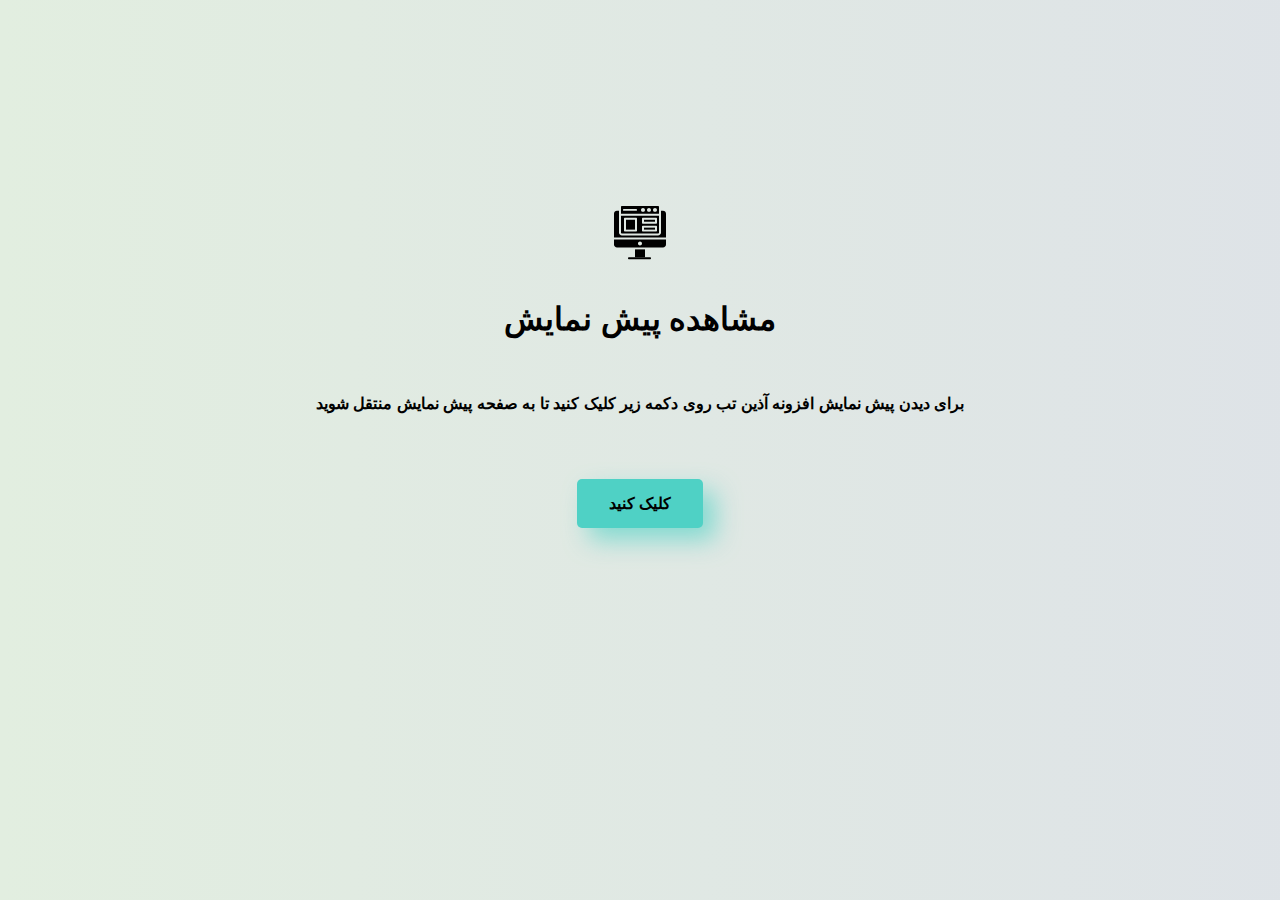
==== one/index.html @ 487625a3 "z" ====
<html>
<head>
<link href="https://fonts.cdnfonts.com/css/iranian-sans" rel="stylesheet">
<style>
.button {
  border: none;
  color: black;
  padding: 15px 32px;
  text-align: center;
  text-decoration: none;
  display: inline-block;
  font-size: 16px;
  margin: 50px 2px;
  cursor: pointer;
  font-family: 'Iranian Sans', sans-serif;
  text-transform: uppercase;
    font-weight: 700;
    background: #4FD1C5;
    box-shadow: 12px 12px 24px rgba(79,209,197,.64);
    transition: all 0.3s ease-in-out 0s;
    position: relative;
    border-radius: 5px;
}

.button:hover {
    color: #fff;
    transform: translateY(-6px);
  }
  
  button::after {
    content: '';
    width: 20px; height: 20px;
    border-radius: 50%;
    border: 6px solid #00FFCB;
    position: absolute;
    z-index: -1;
    top: 50%;
    left: 50%;
    transform: translate(-50%, -50%);
    animation: ring 1.5s infinite;
  }
  
  button:hover::after, button:focus::after {
    animation: none;
    display: none;
  }
  
  @keyframes ring {
    0% {
      width: 30px;
      height: 30px;
      opacity: 1;
    }
    100% {
      width: 300px;
      height: 300px;
      opacity: 0;
    }
  }
body {
    text-align: center;
    font-family: 'Iranian Sans', sans-serif;
    background: linear-gradient(270deg, #d5e3df, #d1edf3, #d8d1f3, #e2eee0);
    background-size: 800% 800%;

    -webkit-animation: AnimationName 30s ease infinite;
    -moz-animation: AnimationName 30s ease infinite;
    -o-animation: AnimationName 30s ease infinite;
    animation: AnimationName 30s ease infinite;
}

@-webkit-keyframes AnimationName {
    0%{background-position:0% 50%}
    50%{background-position:100% 50%}
    100%{background-position:0% 50%}
}
@-moz-keyframes AnimationName {
    0%{background-position:0% 50%}
    50%{background-position:100% 50%}
    100%{background-position:0% 50%}
}
@-o-keyframes AnimationName {
    0%{background-position:0% 50%}
    50%{background-position:100% 50%}
    100%{background-position:0% 50%}
}
@keyframes AnimationName {
    0%{background-position:0% 50%}
    50%{background-position:100% 50%}
    100%{background-position:0% 50%}
}

.button1 {background-color: #4CAF50;} /* Green */
.button2 {background-color: #008CBA;} /* Blue */
</style>
</head>
<meta name="theme-color" content="#008CBA" />
<body>
    <div style="margin-top: 200px;">
      <div style="width: 5%; margin: 0 auto;">
        <img src="/one/noun_Landing Page_3570726.svg" alt="">
      </div>
<h1>مشاهده پیش نمایش</h1>

<br>
<p style="font-weight: 700;">برای دیدن پیش نمایش افزونه آذین تب روی دکمه زیر کلیک کنید تا به صفحه پیش نمایش منتقل شوید</p>
<!-- <a href="../" target="_blank" class="button button2">کلیک کنید</a> -->
<div class="wrap">
<a href="../" target="_blank"><button class="button">کلیک کنید</button></a>
  </div>
</div>
</body>
</html>
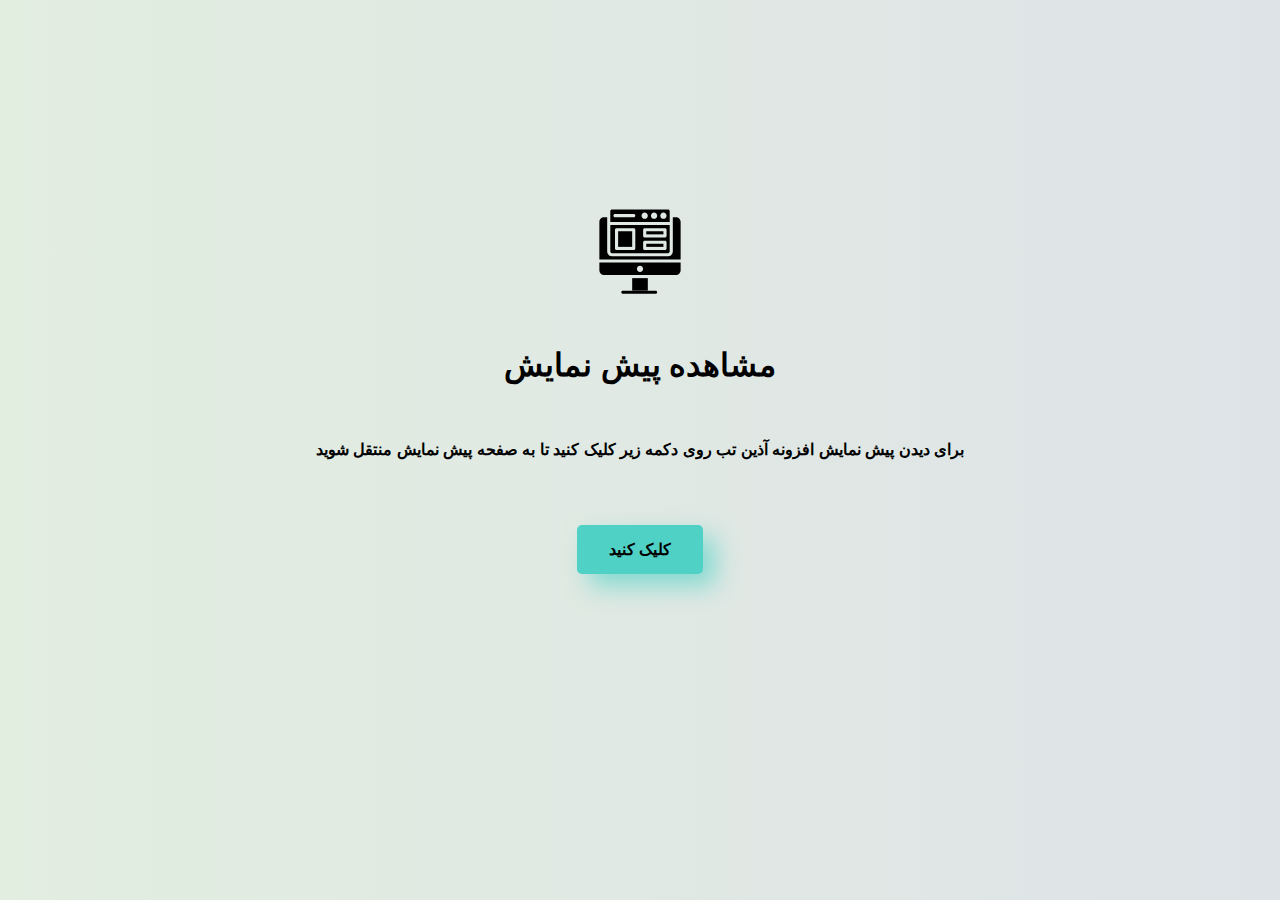
==== commit 08915192: "swd" ====
--- a/one/index.html
+++ b/one/index.html
@@ -97,7 +97,7 @@
 <meta name="theme-color" content="#008CBA" />
 <body>
     <div style="margin-top: 200px;">
-      <div style="width: 5%; margin: 0 auto;">
+      <div style="width: 100px; margin: 0 auto;">
         <img src="/one/noun_Landing Page_3570726.svg" alt="">
       </div>
 <h1>مشاهده پیش نمایش</h1>
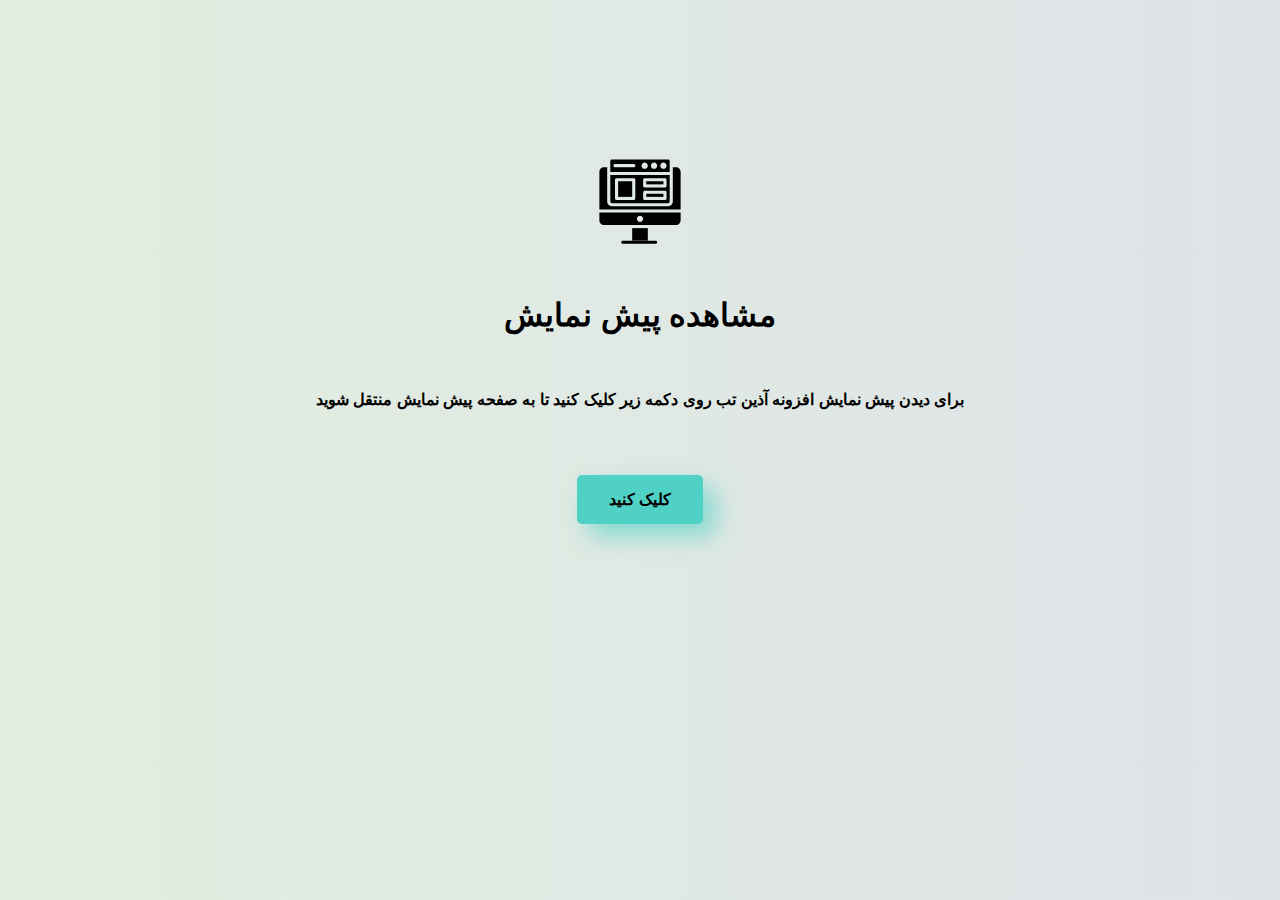
==== commit 35cc83f7: "Update index.html" ====
--- a/one/index.html
+++ b/one/index.html
@@ -96,9 +96,9 @@
 </head>
 <meta name="theme-color" content="#008CBA" />
 <body>
-    <div style="margin-top: 200px;">
-      <div style="width: 100px; margin: 0 auto;">
-        <img src="/one/noun_Landing Page_3570726.svg" alt="">
+    <div style="margin-top: 150px;">
+      <div style=" margin: 0 auto;">
+        <img src="../noun_Landing Page_3570726.svg" alt="" width="100">
       </div>
 <h1>مشاهده پیش نمایش</h1>
 
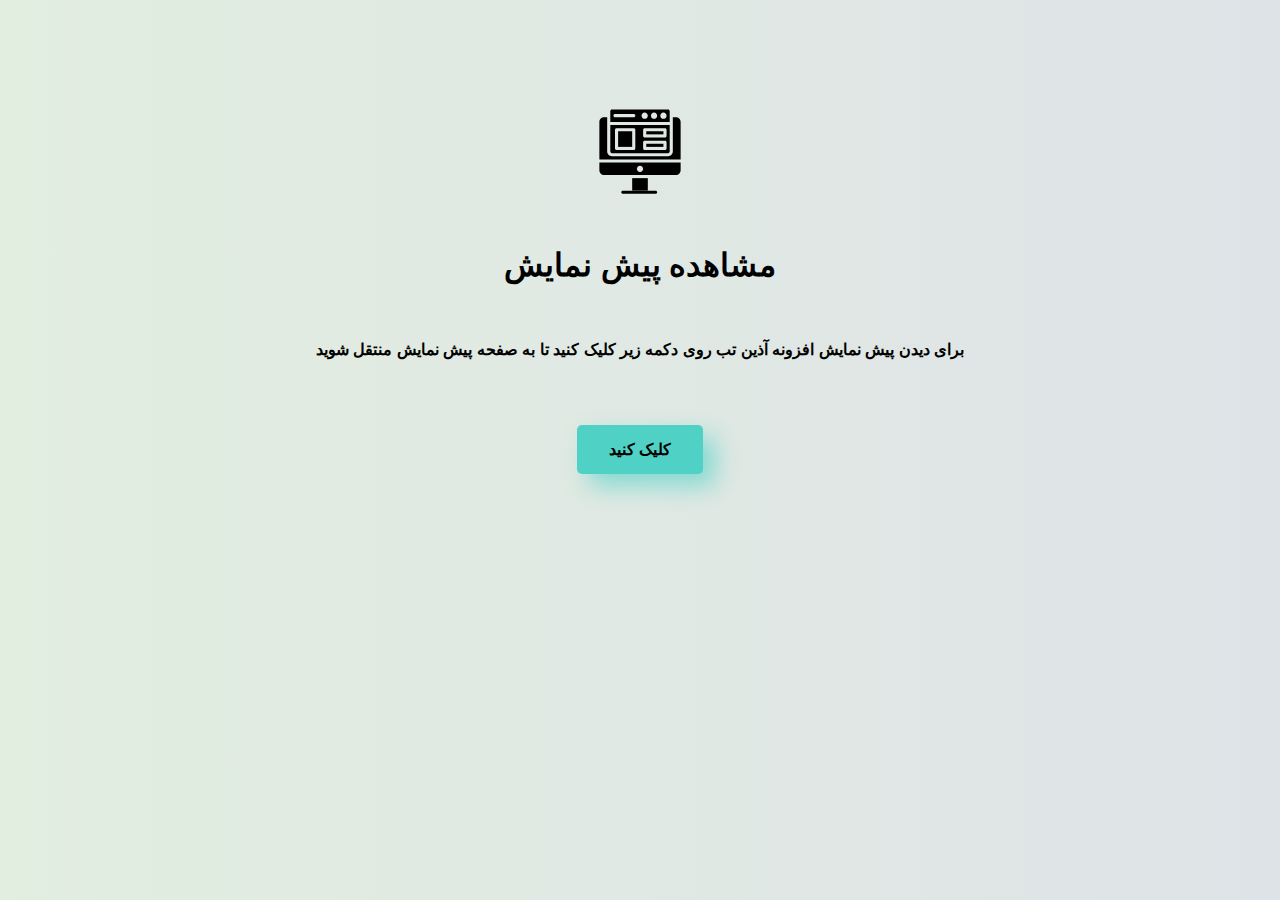
==== commit 374ebe49: "Update index.html" ====
--- a/one/index.html
+++ b/one/index.html
@@ -96,7 +96,7 @@
 </head>
 <meta name="theme-color" content="#008CBA" />
 <body>
-    <div style="margin-top: 150px;">
+    <div style="margin-top: 100px;">
       <div style=" margin: 0 auto;">
         <img src="../noun_Landing Page_3570726.svg" alt="" width="100">
       </div>
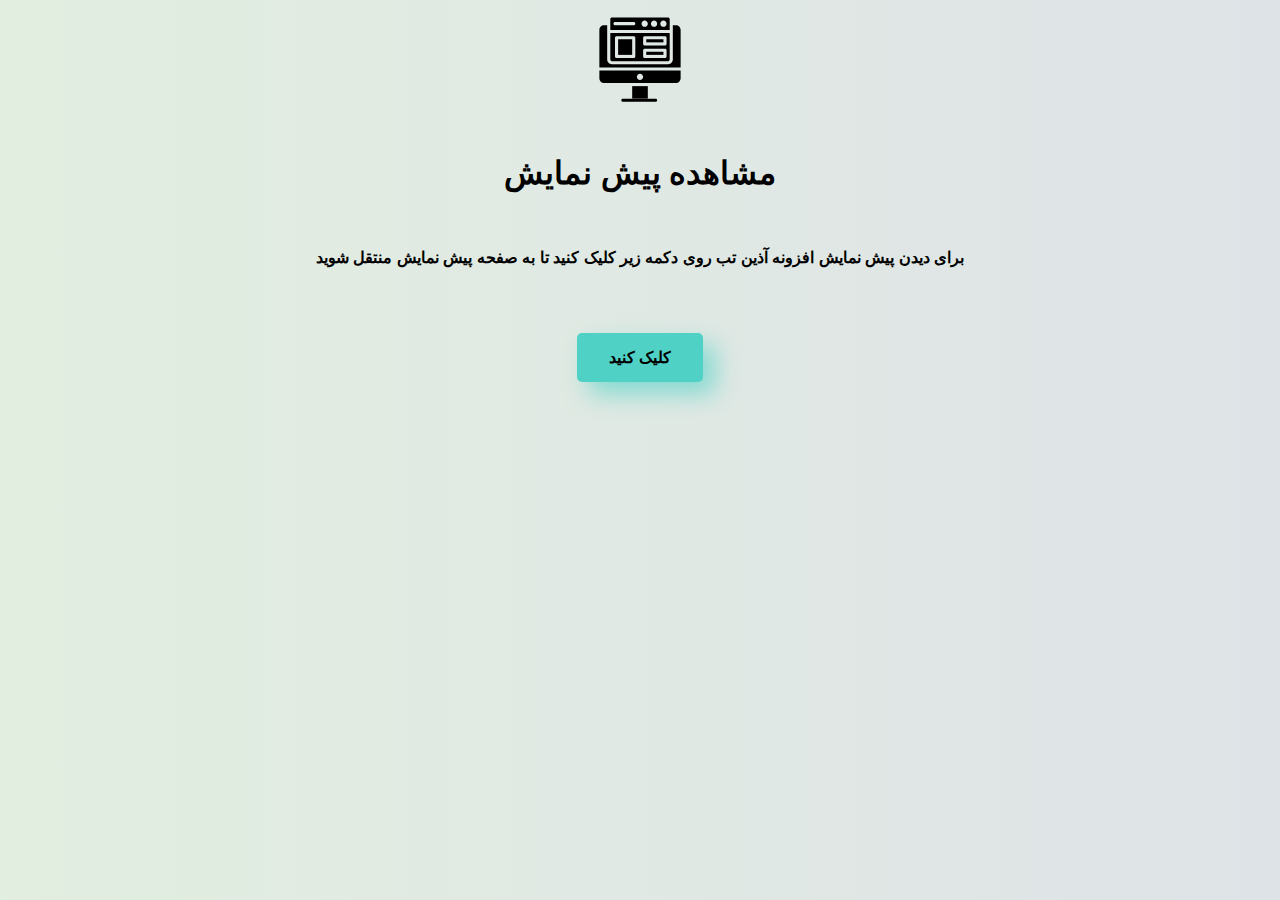
==== commit dff697e2: "Update index.html" ====
--- a/one/index.html
+++ b/one/index.html
@@ -96,7 +96,7 @@
 </head>
 <meta name="theme-color" content="#008CBA" />
 <body>
-    <div style="margin-top: 100px;">
+    <div>
       <div style=" margin: 0 auto;">
         <img src="../noun_Landing Page_3570726.svg" alt="" width="100">
       </div>
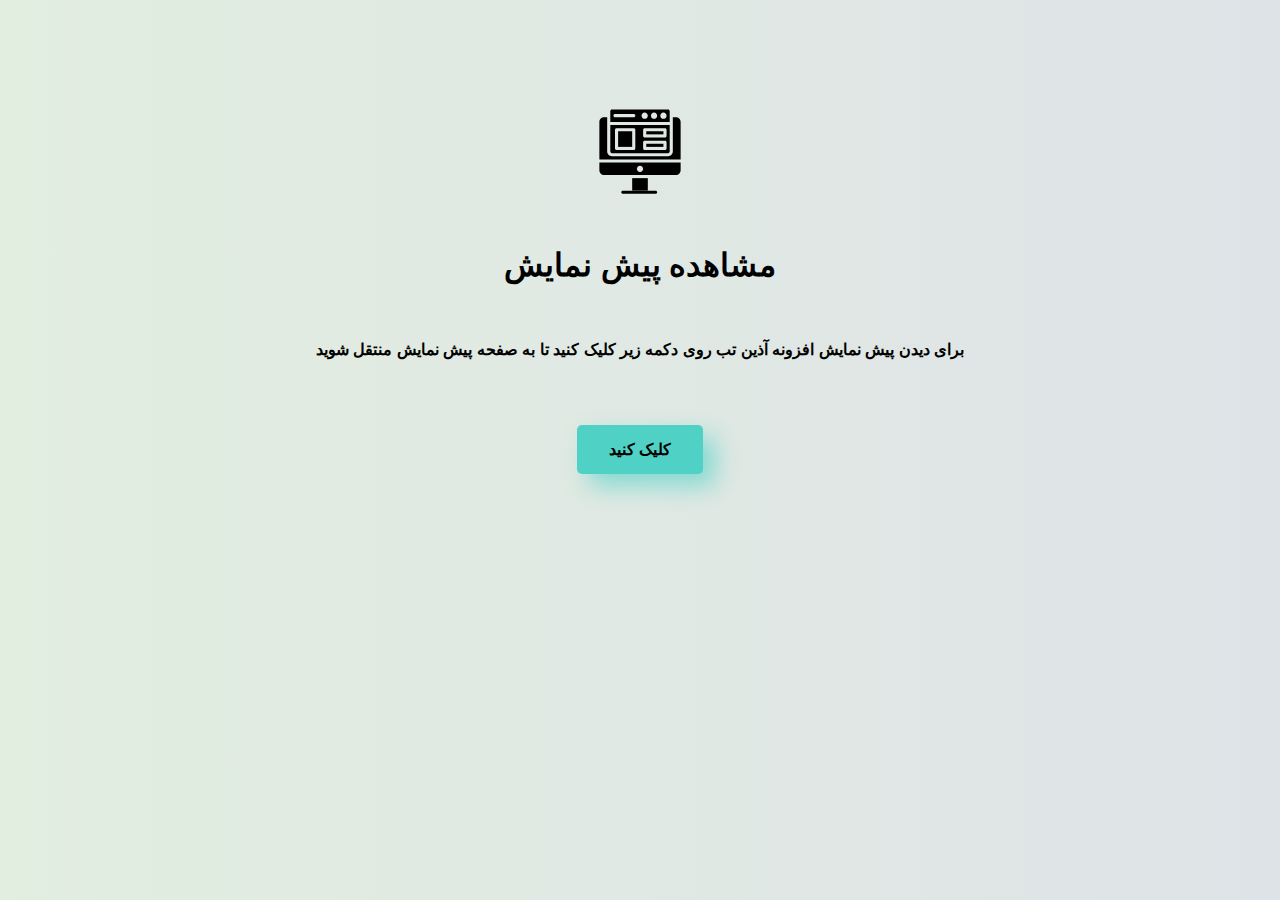
==== commit 36ff37e3: "Update index.html" ====
--- a/one/index.html
+++ b/one/index.html
@@ -96,7 +96,7 @@
 </head>
 <meta name="theme-color" content="#008CBA" />
 <body>
-    <div>
+    <div style="margin-top: 100px;">
       <div style=" margin: 0 auto;">
         <img src="../noun_Landing Page_3570726.svg" alt="" width="100">
       </div>
